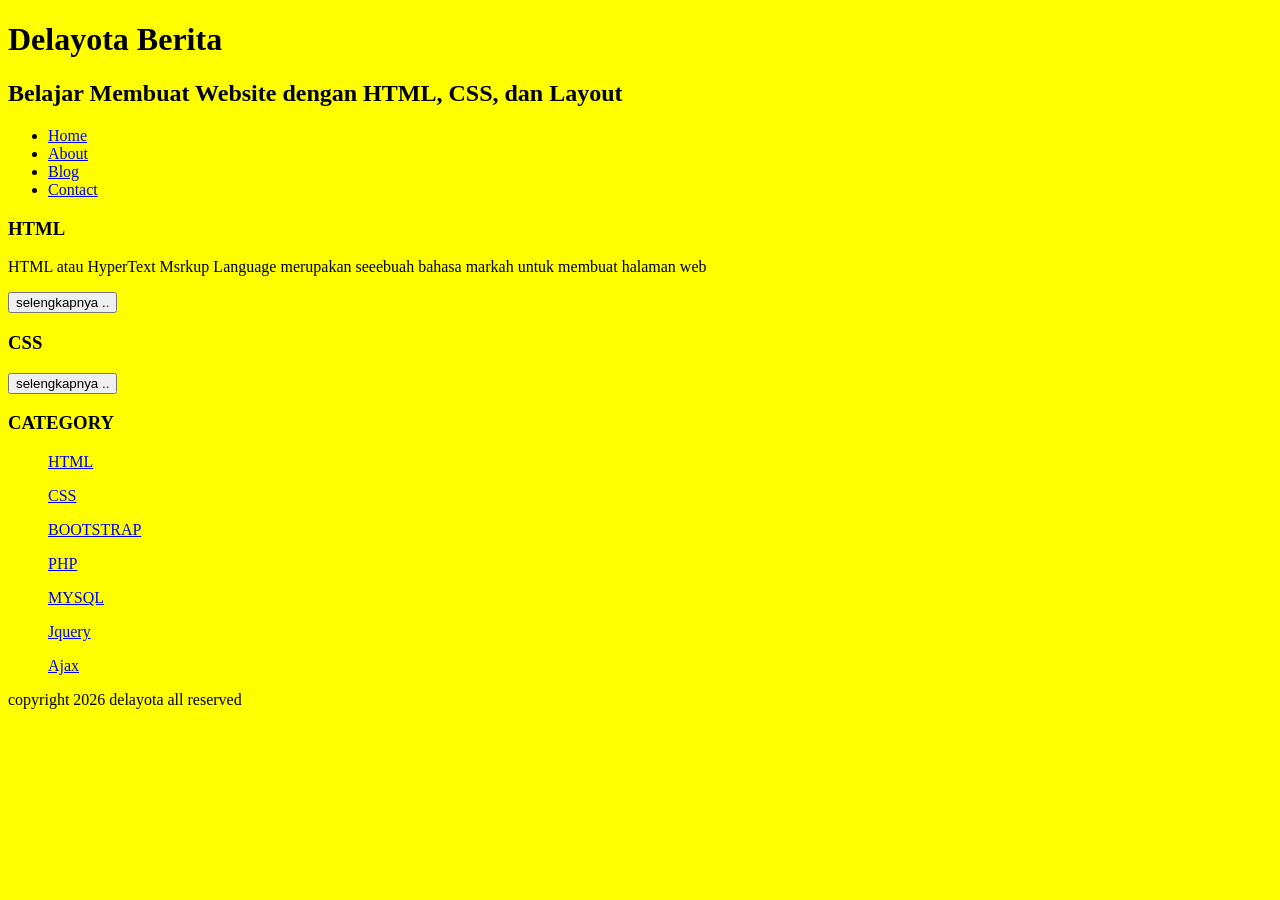
==== about.html @ 64866f74 "Add files via upload" ====
<!DOCTYPE HTML>
<HTML>
  <head>
  
    <link rel="stylesheet" href="style.css">
  </head>
  <body>
    <H1>
      Delayota Berita
    </h1>
    <h2>Belajar Membuat Website dengan HTML, CSS, dan Layout</h2>
           <ul>
                  <li><a href="index.html">Home</a></li>
                  <li><a href="about.html">About</a></li>
                  <li><a href="blog.html">Blog</a></li>
                  <li><a href="#">Contact</a></li>
           </ul>
                  <h3>HTML</h3>
                  <p>HTML atau HyperText Msrkup Language merupakan seeebuah bahasa markah untuk membuat halaman web </p>
                  <button >selengkapnya ..</button>

               	  <h3>CSS</h3>
     		  <p3CSS atau Cascading StyleSheet adalah ... [...]</p>
		  <button >selengkapnya ..</button>
	   </ul>

	   <h3>CATEGORY</h3>
	   <ul>
		  <p><a href="#" >HTML</a></p>
		  <p><a href="#" >CSS</a></p>
	       	  <p><a href="#" >BOOTSTRAP</a></p>
		  <p><a href="#" >PHP</a></p>
		  <p><a href="#" >MYSQL</a></p>
	  	  <p><a href="#" >Jquery</a></p>
		  <p><a href="#" >Ajax</a></p>
 	   </ul>
                  <p>copyright 2026 delayota all reserved</p>



</HTML<>
---- style.css ----
body
{
 background-color:yellow;
}
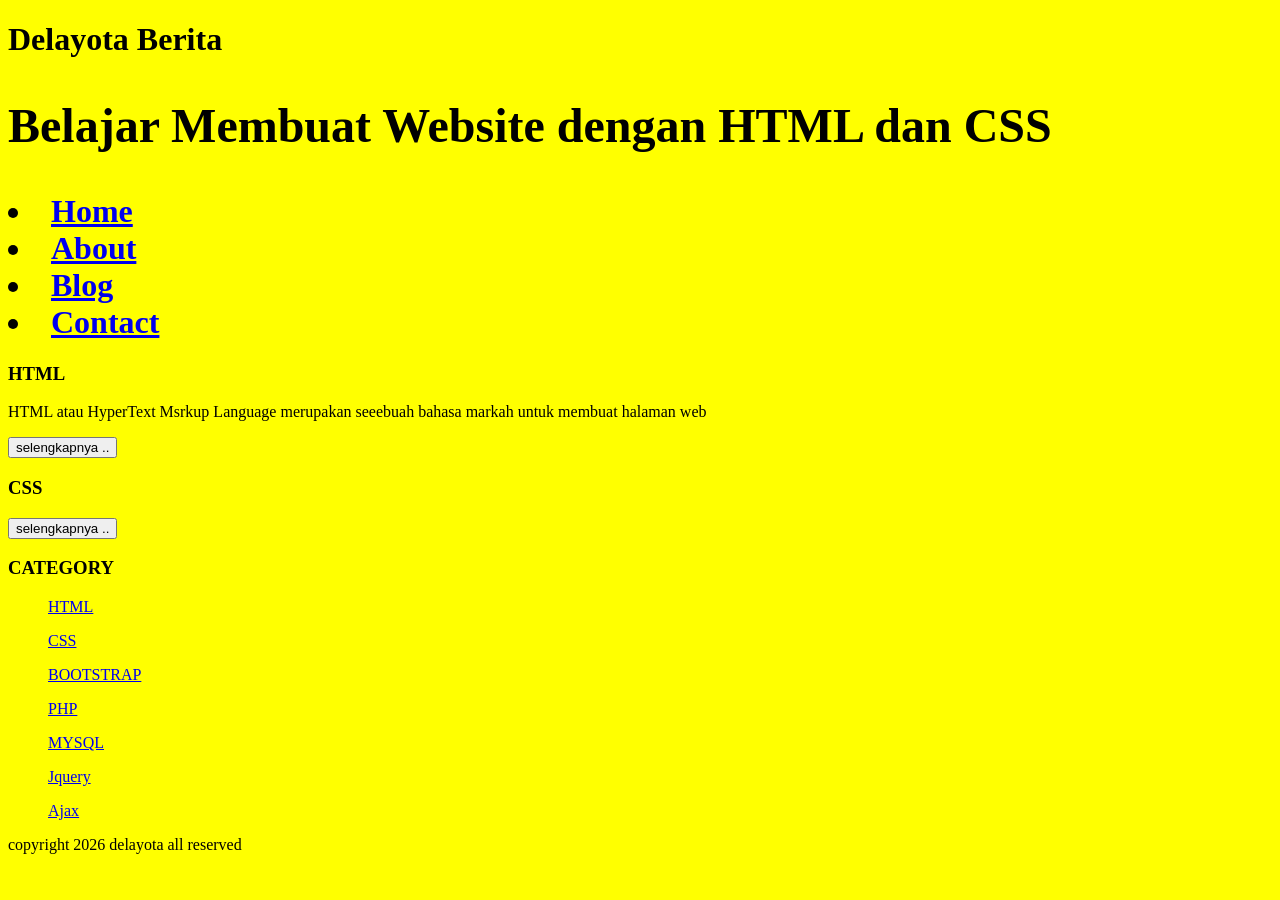
==== commit 02d98a34: "Update about.html" ====
--- a/about.html
+++ b/about.html
@@ -7,9 +7,10 @@
   <body>
     <H1>
       Delayota Berita
-    </h1>
-    <h2>Belajar Membuat Website dengan HTML, CSS, dan Layout</h2>
-           <ul>
+    <div class="header">
+		<h2>Belajar Membuat Website dengan HTML dan CSS</h2>
+           </div>
+	</div>
                   <li><a href="index.html">Home</a></li>
                   <li><a href="about.html">About</a></li>
                   <li><a href="blog.html">Blog</a></li>
@@ -38,4 +39,5 @@
 
 
 
-</HTML<>+
+</HTML<>
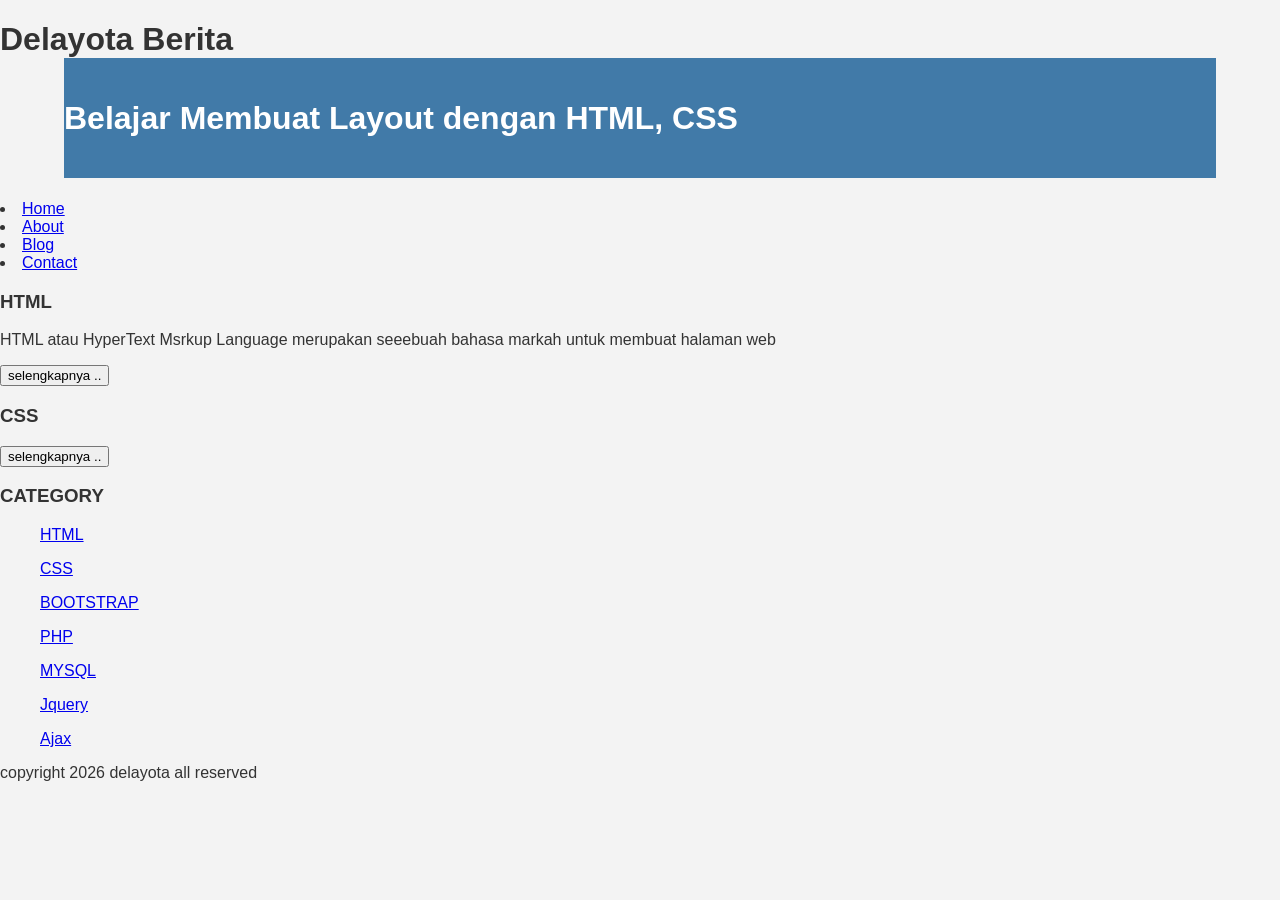
==== commit 45c4a80a: "Update about.html" ====
--- a/about.html
+++ b/about.html
@@ -1,14 +1,15 @@
 <!DOCTYPE HTML>
 <HTML>
   <head>
-  
+	  <title>Selayota</title>
     <link rel="stylesheet" href="style.css">
   </head>
   <body>
     <H1>
       Delayota Berita
     <div class="header">
-		<h2>Belajar Membuat Website dengan HTML dan CSS</h2>
+		<div class="jarak"
+		    <h2>Belajar Membuat Layout dengan HTML, CSS</h2>
            </div>
 	</div>
                   <li><a href="index.html">Home</a></li>
--- a/style.css
+++ b/style.css
@@ -1,4 +1,17 @@
-body
-{
- background-color:yellow;
-}+body{
+    background:#f3f3f3;
+    color:#333;
+    width:100%;
+    font-family:sans-serif;
+    margin:0 auto;
+}
+
+.header{
+    width:90%;
+    margin:auto;
+    height:120px;
+    line-height:120px;
+    background:#417aa8;
+    color:#fff;
+}
+ 
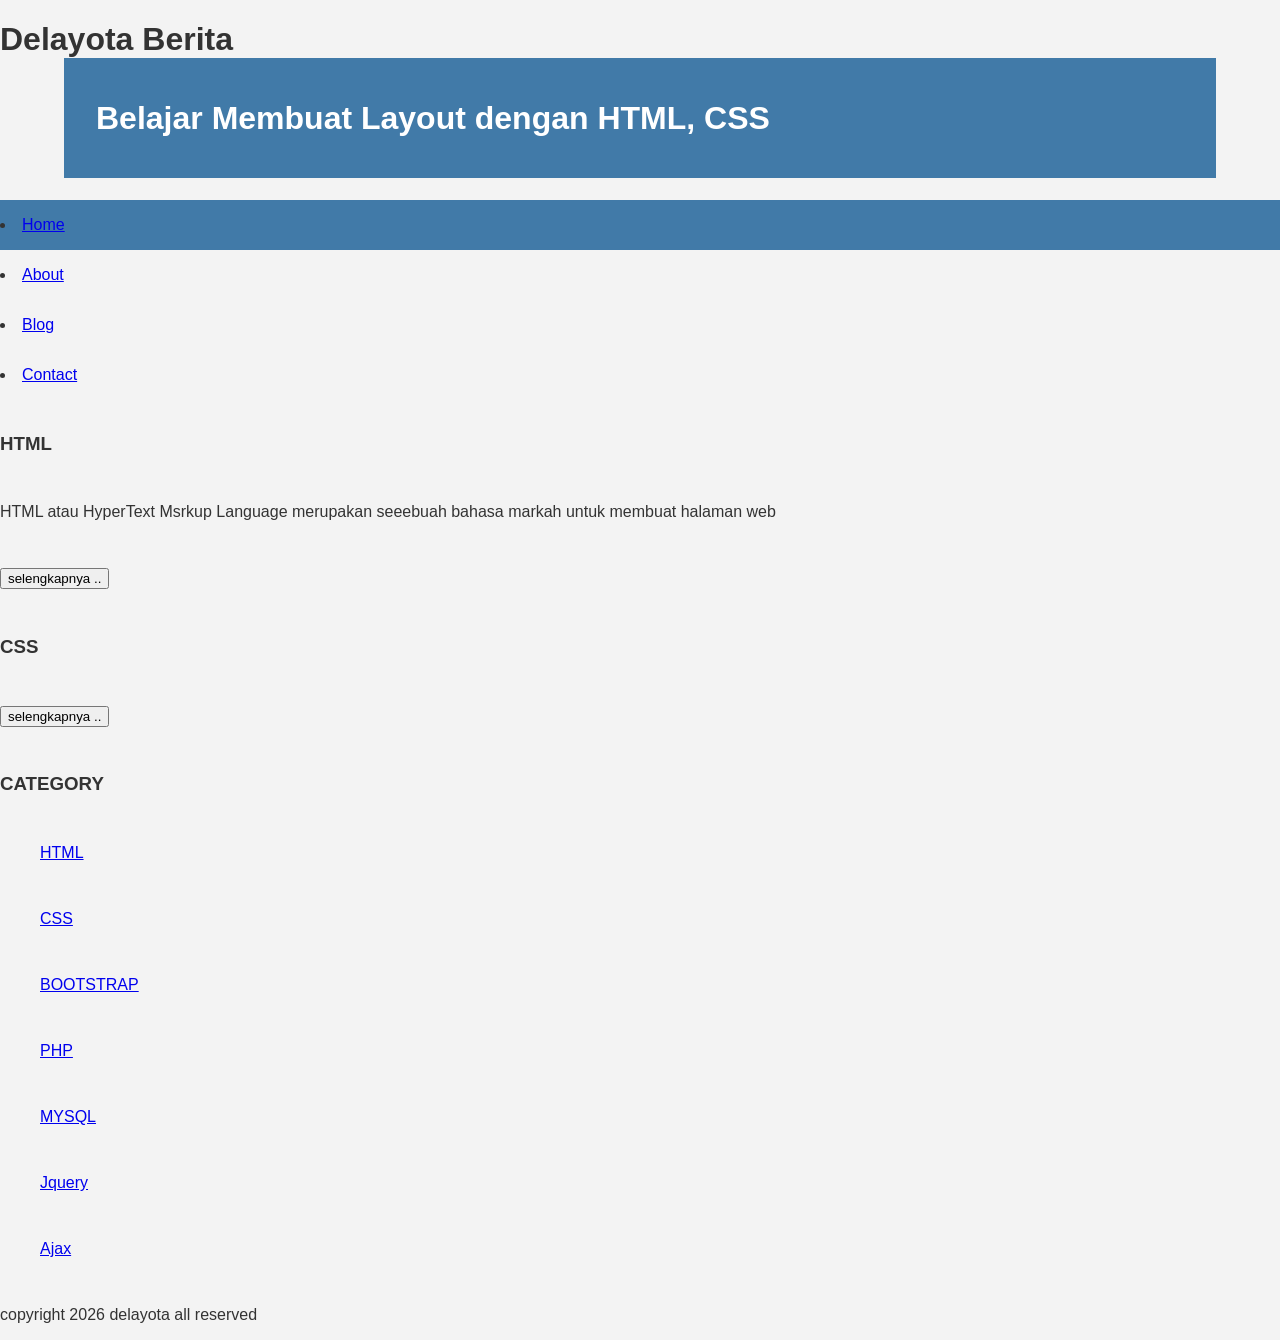
==== commit 52c1be14: "Update about.html" ====
--- a/about.html
+++ b/about.html
@@ -11,10 +11,11 @@
 		<div class="jarak"
 		    <h2>Belajar Membuat Layout dengan HTML, CSS</h2>
            </div>
-	</div>
-                  <li><a href="index.html">Home</a></li>
-                  <li><a href="about.html">About</a></li>
-                  <li><a href="blog.html">Blog</a></li>
+	<div class="menu">
+		 <u1>
+                  <li><a href="#">Home</a></li>
+                  <li><a href="#">About</a></li>
+                  <li><a href="#">Blog</a></li>
                   <li><a href="#">Contact</a></li>
            </ul>
                   <h3>HTML</h3>
--- a/style.css
+++ b/style.css
@@ -14,4 +14,33 @@
     background:#417aa8;
     color:#fff;
 }
+.jarak{
+    padding:0 2pc;
+}
+.menu{
+    background-color:#417aa8;
+    height:50px;
+    line-height:50px;
+    position:relative;
+    width:90%
+    margim:0 auto;
+    padding:0 auto;
+}
+.menu ul {
+    list-style:none
+}
+
+.menu ul li a {
+    float:left;
+    width:70px;
+    dsiplay:block;
+    text-align:center;
+    color:#FFF;
+    text-decoration:none;
+}
+.menu ul li a:hover {
+    background-color:#4b88bb;
+    display:block;
+}
+
  
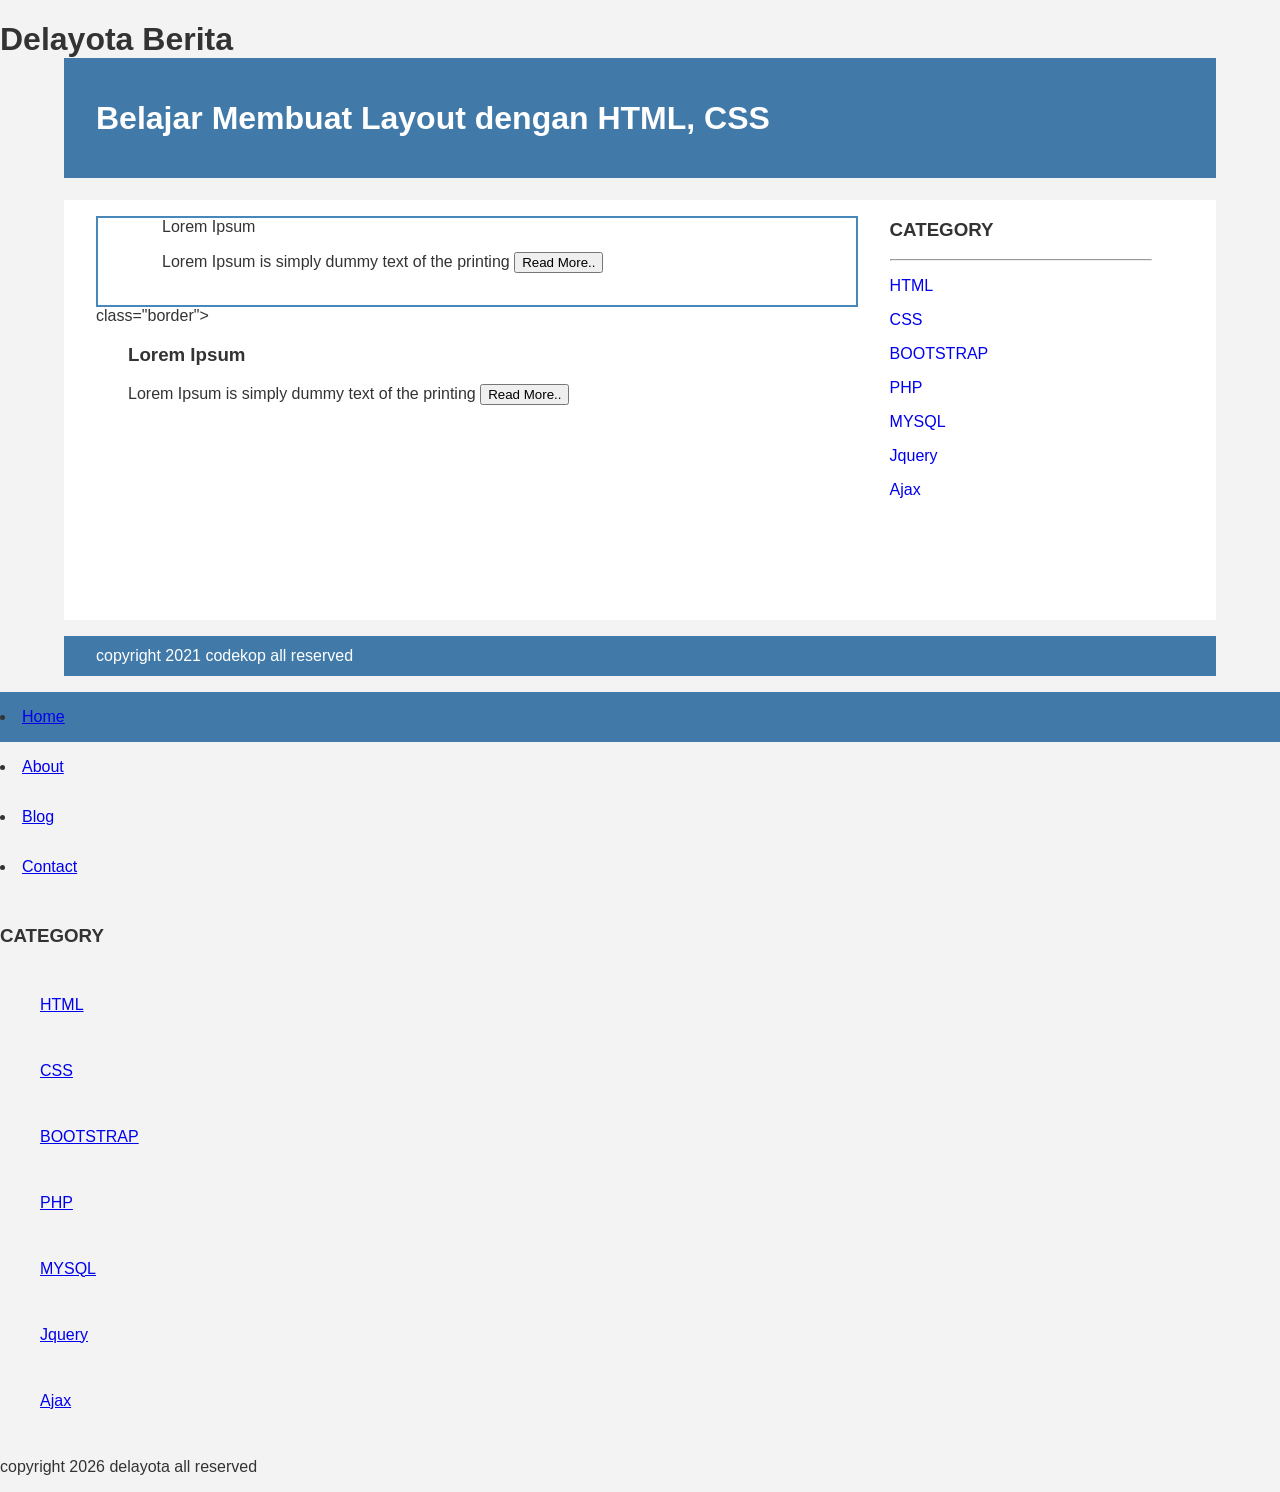
==== commit 639620ad: "Update about.html" ====
--- a/about.html
+++ b/about.html
@@ -11,6 +11,56 @@
 		<div class="jarak"
 		    <h2>Belajar Membuat Layout dengan HTML, CSS</h2>
            </div>
+      
+      <div class="content">
+              <div class="jarak">
+                 <!-- kiri -->
+                 <div class="kiri">
+                   <!--blog-->
+                   <div class="border">
+                     <div class="jarak"
+                     <h3>Lorem Ipsum</h3>
+                     <p>Lorem Ipsum is simply dummy text of the printing
+                     <button class="btn">Read More..</button>
+                
+              </div>
+      </div>
+      <!-- end blog -->
+      <!-- blog -->
+      <div> class="border">
+              <div class="jarak">
+                <h3>Lorem Ipsum</h3>
+                <p>Lorem Ipsum is simply dummy text of the printing
+                <button class="btn">Read More..</button>
+              </div>
+      </div>
+      <!-- end blog -->
+</div>
+<!-- kiri -->
+<!-- kanan -->
+<div class="kanan">
+  <div class="jarak">
+    <h3>CATEGORY</h3>
+    <hr/>
+    <p><a href="#" class="undecor">HTML</a></p>
+    <p><a href="#" class="undecor">CSS</a></p>
+    <p><a href="#" class="undecor">BOOTSTRAP</a></p>
+    <p><a href="#" class="undecor">PHP</a></p>
+    <p><a href="#" class="undecor">MYSQL</a></p>
+    <p><a href="#" class="undecor">Jquery</a></p>
+    <p><a href="#" class="undecor">Ajax</a></p>
+    </div>
+
+</div>
+</div>
+<!-- kanan -->
+</div>
+</div>
+<div class="footer">
+<div class="jarak">
+<p>copyright 2021 codekop all reserved</p>
+</div>
+ </div>
 	<div class="menu">
 		 <u1>
                   <li><a href="#">Home</a></li>
@@ -18,13 +68,7 @@
                   <li><a href="#">Blog</a></li>
                   <li><a href="#">Contact</a></li>
            </ul>
-                  <h3>HTML</h3>
-                  <p>HTML atau HyperText Msrkup Language merupakan seeebuah bahasa markah untuk membuat halaman web </p>
-                  <button >selengkapnya ..</button>
-
-               	  <h3>CSS</h3>
-     		  <p3CSS atau Cascading StyleSheet adalah ... [...]</p>
-		  <button >selengkapnya ..</button>
+               
 	   </ul>
 
 	   <h3>CATEGORY</h3>
--- a/style.css
+++ b/style.css
@@ -42,5 +42,52 @@
     background-color:#4b88bb;
     display:block;
 }
+.content{
+    width:90%;
+    margin:auto;
+    height:420px;
+    padding: 0.1px;
+    background:#fff;
+    color:#333;
+}
+.border{
+    border: 2px solid #4887b9;
+    margin-top: 1pc;
+    padding-bottom:1pc;
+    padding-left:2pc;
+    padding-right:2pc;
+
+}
+.kiri{
+    width:70%;
+    float:left;
+    margin:auto;
+    background:#fff;
+    height:420px;
+
+}
+.kanan{
+    width: 30%;
+    float:left;
+    margin:auto;
+    background:#fff;
+    height:420px;
+
+}
+.undecor{
+    text-decoration:none;
+
+}
+
+.footer {
+    width:90%;
+    margin:auto;
+    height:40px;
+    line-height:40px;
+    background: #417aa8;
+    color:#fff;
+    margin-bottom: 1pc;
+
+}
 
  
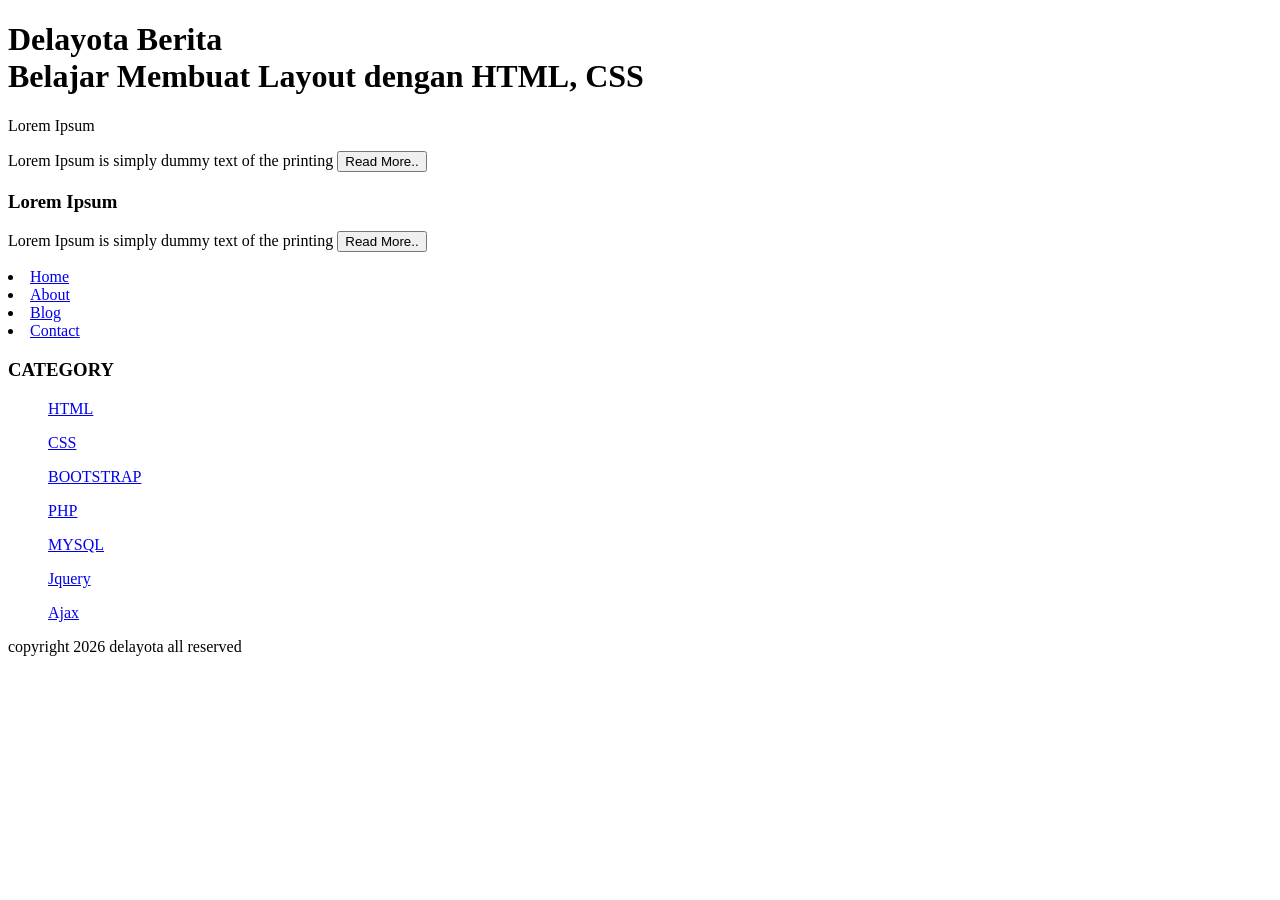
==== commit fdc363f9: "Update about.html" ====
--- a/about.html
+++ b/about.html
@@ -2,7 +2,7 @@
 <HTML>
   <head>
 	  <title>Selayota</title>
-    <link rel="stylesheet" href="style.css">
+    <link rel="stylesheet" href="styles.css">
   </head>
   <body>
     <H1>
@@ -27,7 +27,6 @@
       </div>
       <!-- end blog -->
       <!-- blog -->
-      <div> class="border">
               <div class="jarak">
                 <h3>Lorem Ipsum</h3>
                 <p>Lorem Ipsum is simply dummy text of the printing
@@ -36,31 +35,12 @@
       </div>
       <!-- end blog -->
 </div>
-<!-- kiri -->
-<!-- kanan -->
-<div class="kanan">
-  <div class="jarak">
-    <h3>CATEGORY</h3>
-    <hr/>
-    <p><a href="#" class="undecor">HTML</a></p>
-    <p><a href="#" class="undecor">CSS</a></p>
-    <p><a href="#" class="undecor">BOOTSTRAP</a></p>
-    <p><a href="#" class="undecor">PHP</a></p>
-    <p><a href="#" class="undecor">MYSQL</a></p>
-    <p><a href="#" class="undecor">Jquery</a></p>
-    <p><a href="#" class="undecor">Ajax</a></p>
-    </div>
 
-</div>
-</div>
 <!-- kanan -->
 </div>
 </div>
 <div class="footer">
 <div class="jarak">
-<p>copyright 2021 codekop all reserved</p>
-</div>
- </div>
 	<div class="menu">
 		 <u1>
                   <li><a href="#">Home</a></li>
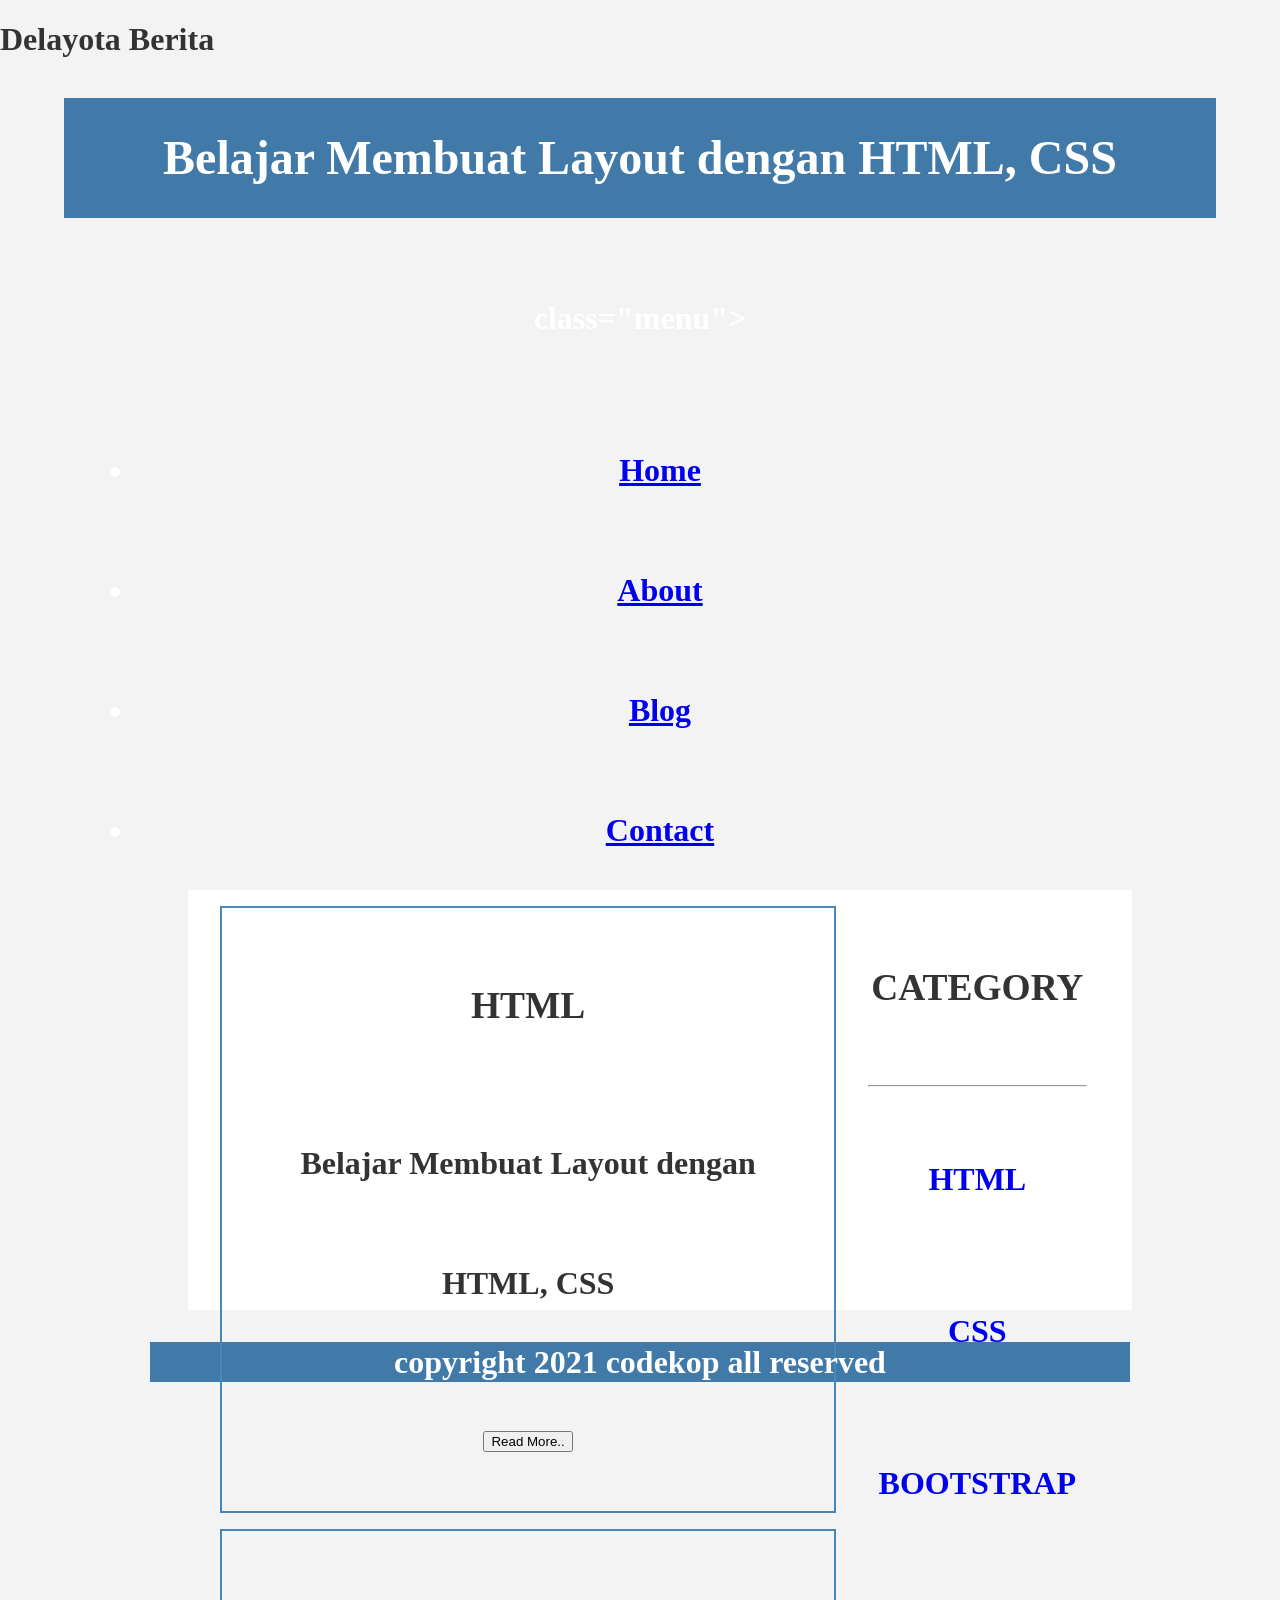
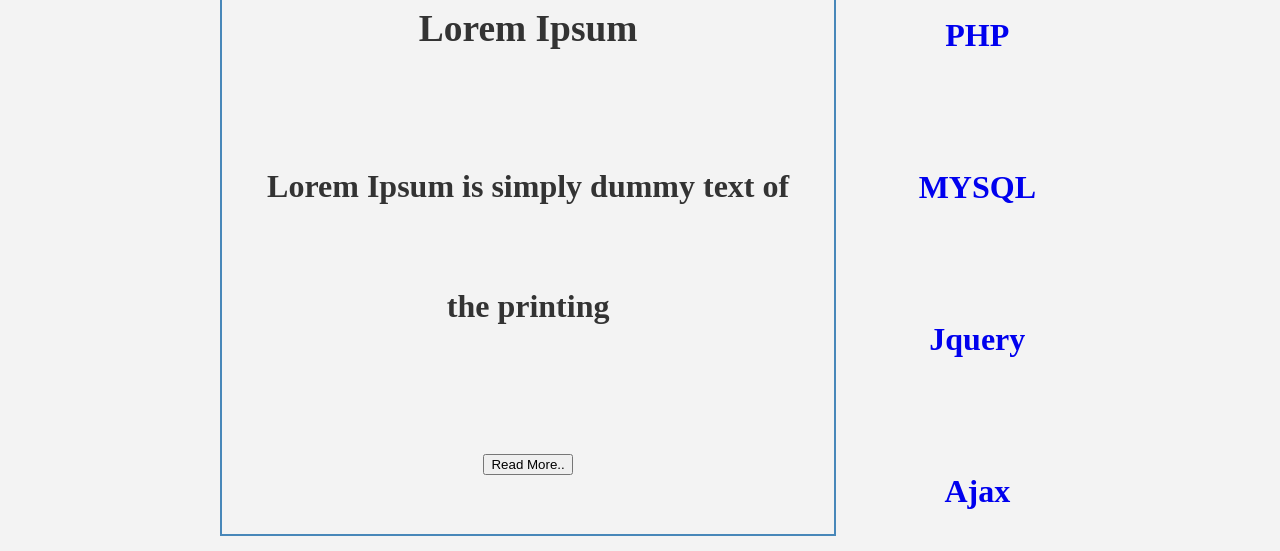
==== commit e592770c: "Update about.html" ====
--- a/about.html
+++ b/about.html
@@ -1,68 +1,69 @@
 <!DOCTYPE HTML>
 <HTML>
   <head>
-	  <title>Selayota</title>
-    <link rel="stylesheet" href="styles.css">
+	  <title>Delayota</title>
+    <link rel="stylesheet" href="style.css">
   </head>
   <body>
     <H1>
       Delayota Berita
     <div class="header">
-		<div class="jarak"
+		<div class="jarak">
 		    <h2>Belajar Membuat Layout dengan HTML, CSS</h2>
-           </div>
-      
-      <div class="content">
+    <div> class="menu">
+		     <ul>
+				    <li><a href="#">Home</a></li>
+				    <li><a href="#">About</a></li>
+				    <li><a href="#">Blog</a></li>
+				    <li><a href="#">Contact</a></li>
+ <div class="content">
               <div class="jarak">
-                 <!-- kiri -->
-                 <div class="kiri">
-                   <!--blog-->
-                   <div class="border">
-                     <div class="jarak"
-                     <h3>Lorem Ipsum</h3>
-                     <p>Lorem Ipsum is simply dummy text of the printing
-                     <button class="btn">Read More..</button>
+                      <!-- kiri -->
+                      <div class="kiri">
+                              <!--blog-->
+                              <div class="border">
+                                      <div class="jarak">
+										        <h3>HTML</h3>
+                                                <p>Belajar Membuat Layout dengan HTML, CSS</p>
+                                              <button class="btn">Read More..</button>
                 
+                                      </div>
+                              </div>
+                              <!-- end blog -->
+                              <!-- blog -->
+                              <div class="border"
+                                      <div class="jarak">
+                                              <h3>Lorem Ipsum</h3>
+                                              <p>Lorem Ipsum is simply dummy text of the printing</p>
+                                              <button class="btn">Read More..</button>
+                                      </div>
+                              </div>
+                              <!-- end blog -->
+                      </div>
+                      <!-- kiri -->
+                      <!-- kanan -->
+                      <div class="kanan">
+                              <div class="jarak">
+                                      <h3>CATEGORY</h3>
+                                      <hr/>
+                                      <p><a href="#" class="undecor">HTML</a></p>
+                                      <p><a href="#" class="undecor">CSS</a></p>
+                                      <p><a href="#" class="undecor">BOOTSTRAP</a></p>
+                                      <p><a href="#" class="undecor">PHP</a></p>
+                                      <p><a href="#" class="undecor">MYSQL</a></p>
+                                      <p><a href="#" class="undecor">Jquery</a></p>
+                                      <p><a href="#" class="undecor">Ajax</a></p>
+                              </div>
+                      </div>
+                      <!-- kanan -->
               </div>
       </div>
-      <!-- end blog -->
-      <!-- blog -->
+      <div class="footer">
               <div class="jarak">
-                <h3>Lorem Ipsum</h3>
-                <p>Lorem Ipsum is simply dummy text of the printing
-                <button class="btn">Read More..</button>
+                      <p>copyright 2021 codekop all reserved</p>
               </div>
       </div>
-      <!-- end blog -->
-</div>
-
-<!-- kanan -->
-</div>
-</div>
-<div class="footer">
-<div class="jarak">
-	<div class="menu">
-		 <u1>
-                  <li><a href="#">Home</a></li>
-                  <li><a href="#">About</a></li>
-                  <li><a href="#">Blog</a></li>
-                  <li><a href="#">Contact</a></li>
-           </ul>
                
-	   </ul>
-
-	   <h3>CATEGORY</h3>
-	   <ul>
-		  <p><a href="#" >HTML</a></p>
-		  <p><a href="#" >CSS</a></p>
-	       	  <p><a href="#" >BOOTSTRAP</a></p>
-		  <p><a href="#" >PHP</a></p>
-		  <p><a href="#" >MYSQL</a></p>
-	  	  <p><a href="#" >Jquery</a></p>
-		  <p><a href="#" >Ajax</a></p>
- 	   </ul>
-                  <p>copyright 2026 delayota all reserved</p>
-
 
 
 
--- a/style.css
+++ b/style.css
@@ -0,0 +1,89 @@
+body{
+    background:#f3f3f3;
+    color:#333;
+    width:100%;
+    font-family:sanss-serif;
+    margin:0 auto;
+}
+
+.header{
+    width:90%;
+    margin:auto;
+    height:120px;
+    line-height:120px;
+    background:#417aa8;
+    color:#fff;
+    text-align: center;
+}
+.jarak{
+    padding:0 2pc;
+}
+.menu{
+    background-color:#417aa8;
+    height:50px;
+    line-height:50px;
+    position:relative;
+    width:90%;
+    margin:0 auto;
+    padding:0 auto;
+}
+.menu ul {
+    list-style:none;
+}
+.menu ul li a {
+    float:left;
+    width:70px;
+    dsiplay:block;
+    text-align:center;
+    color:#FFF;
+    text-decoration: none;
+}
+.menu ul li a:hover {
+    background-color:#4b88bb;
+    display:block;
+}
+.content{
+    width:90%;
+    margin:auto;
+    height:420px;
+    padding: 0.1px;
+    background:#fff;
+    color:#333;
+}
+.border{
+    border: 2px solid #4887b9;
+    margin-top: 1pc;
+    padding-bottom:1pc;
+    padding-left:2pc;
+    padding-right:2pc;
+
+}
+.kiri{
+    width:70%;
+    float:left;
+    margin:auto;
+    background:#fff;
+    height:420px;
+}
+.kanan{
+    width: 30%;
+    float:left;
+    margin:auto;
+    background:#fff;
+    height:420px;
+}
+.undecor{
+    text-decoration:none;
+}
+.footer {
+    width:90%;
+    margin:auto;
+    height:40px;
+    line-height:40px;
+    background: #417aa8;
+    color:#fff;
+    margin-bottom: 1pc;
+
+}
+
+ 
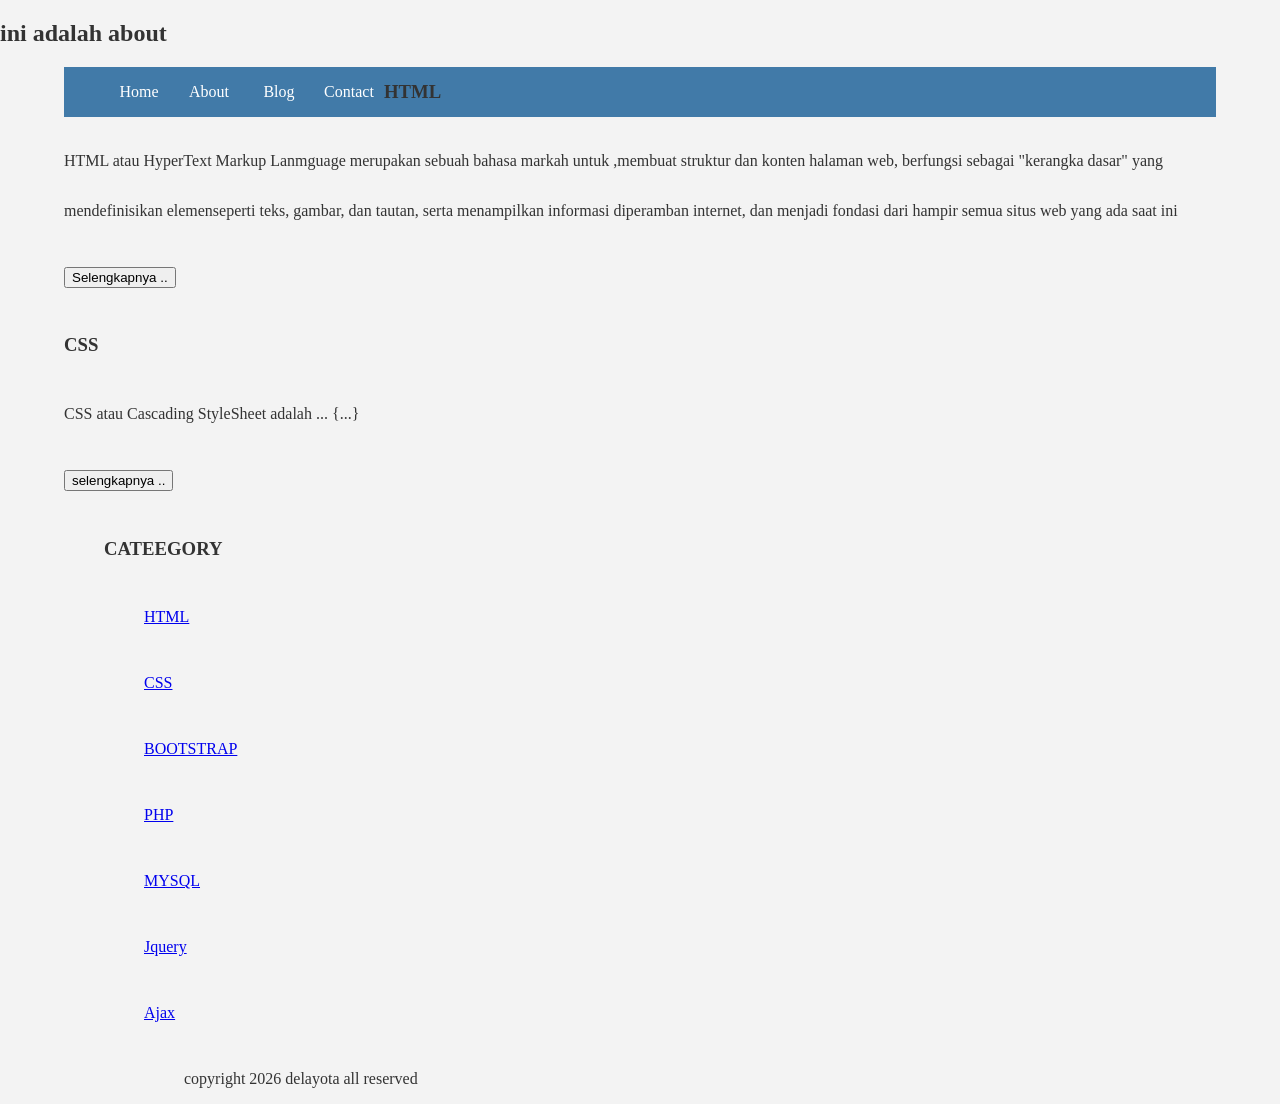
==== commit d3332810: "Update about.html" ====
--- a/about.html
+++ b/about.html
@@ -1,70 +1,40 @@
-<!DOCTYPE HTML>
-<HTML>
-  <head>
-	  <title>Delayota</title>
-    <link rel="stylesheet" href="style.css">
-  </head>
-  <body>
-    <H1>
-      Delayota Berita
-    <div class="header">
-		<div class="jarak">
-		    <h2>Belajar Membuat Layout dengan HTML, CSS</h2>
-    <div> class="menu">
-		     <ul>
-				    <li><a href="#">Home</a></li>
-				    <li><a href="#">About</a></li>
-				    <li><a href="#">Blog</a></li>
-				    <li><a href="#">Contact</a></li>
- <div class="content">
-              <div class="jarak">
-                      <!-- kiri -->
-                      <div class="kiri">
-                              <!--blog-->
-                              <div class="border">
-                                      <div class="jarak">
-										        <h3>HTML</h3>
-                                                <p>Belajar Membuat Layout dengan HTML, CSS</p>
-                                              <button class="btn">Read More..</button>
-                
-                                      </div>
-                              </div>
-                              <!-- end blog -->
-                              <!-- blog -->
-                              <div class="border"
-                                      <div class="jarak">
-                                              <h3>Lorem Ipsum</h3>
-                                              <p>Lorem Ipsum is simply dummy text of the printing</p>
-                                              <button class="btn">Read More..</button>
-                                      </div>
-                              </div>
-                              <!-- end blog -->
-                      </div>
-                      <!-- kiri -->
-                      <!-- kanan -->
-                      <div class="kanan">
-                              <div class="jarak">
-                                      <h3>CATEGORY</h3>
-                                      <hr/>
-                                      <p><a href="#" class="undecor">HTML</a></p>
-                                      <p><a href="#" class="undecor">CSS</a></p>
-                                      <p><a href="#" class="undecor">BOOTSTRAP</a></p>
-                                      <p><a href="#" class="undecor">PHP</a></p>
-                                      <p><a href="#" class="undecor">MYSQL</a></p>
-                                      <p><a href="#" class="undecor">Jquery</a></p>
-                                      <p><a href="#" class="undecor">Ajax</a></p>
-                              </div>
-                      </div>
-                      <!-- kanan -->
-              </div>
-      </div>
-      <div class="footer">
-              <div class="jarak">
-                      <p>copyright 2021 codekop all reserved</p>
-              </div>
-      </div>
-               
+<!Doctype HTML>
+<html>
+	<head>
+	   <title>Delayota</title>
+	   <link rel="stylesheet" href="style.css">
+   </head>
+   <body bgcolor=1E90FF>
+<h2>ini adalah about </h2>
+<div class="menu">
+	<ul>
+		<li><a href="Index.html">Home</a></li>
+		<li><a href="About.html">About</a></li>
+		<li><a href="#">Blog</a></li>
+		<li><a href="#">Contact</a></li>
+	</ul>
+		<h3>HTML</h3>
+		<p>HTML atau HyperText Markup Lanmguage merupakan  sebuah bahasa markah untuk ,membuat struktur dan konten halaman web, berfungsi sebagai "kerangka dasar" yang mendefinisikan elemenseperti teks, gambar, dan tautan, serta menampilkan informasi diperamban internet, dan menjadi fondasi dari hampir semua situs web yang ada saat ini</p>
+		<button >Selengkapnya ..</button>
 
+		<h3>CSS</h3>
+		<p>CSS atau Cascading StyleSheet adalah ... {...}</p>
+		<button >selengkapnya ..</button>
+	<ul>
 
+	<h3>CATEEGORY</H3>
+	<ul>
+		<p><a href="#" >HTML</a></p>
+		<p><a href="#" >CSS</a></p>
+		<p><a href="#" >BOOTSTRAP</a></p>
+		<p><a href="#" >PHP</a></p>
+		<p><a href="#" >MYSQL</a></p>
+		<p><a href="#" >Jquery</a></p>
+		<p><a href="#" >Ajax</a></p>
+	<ul>
 
-</HTML<>
+		<p>copyright 2026 delayota all reserved</p>
+   </body>
+
+</html>
+
